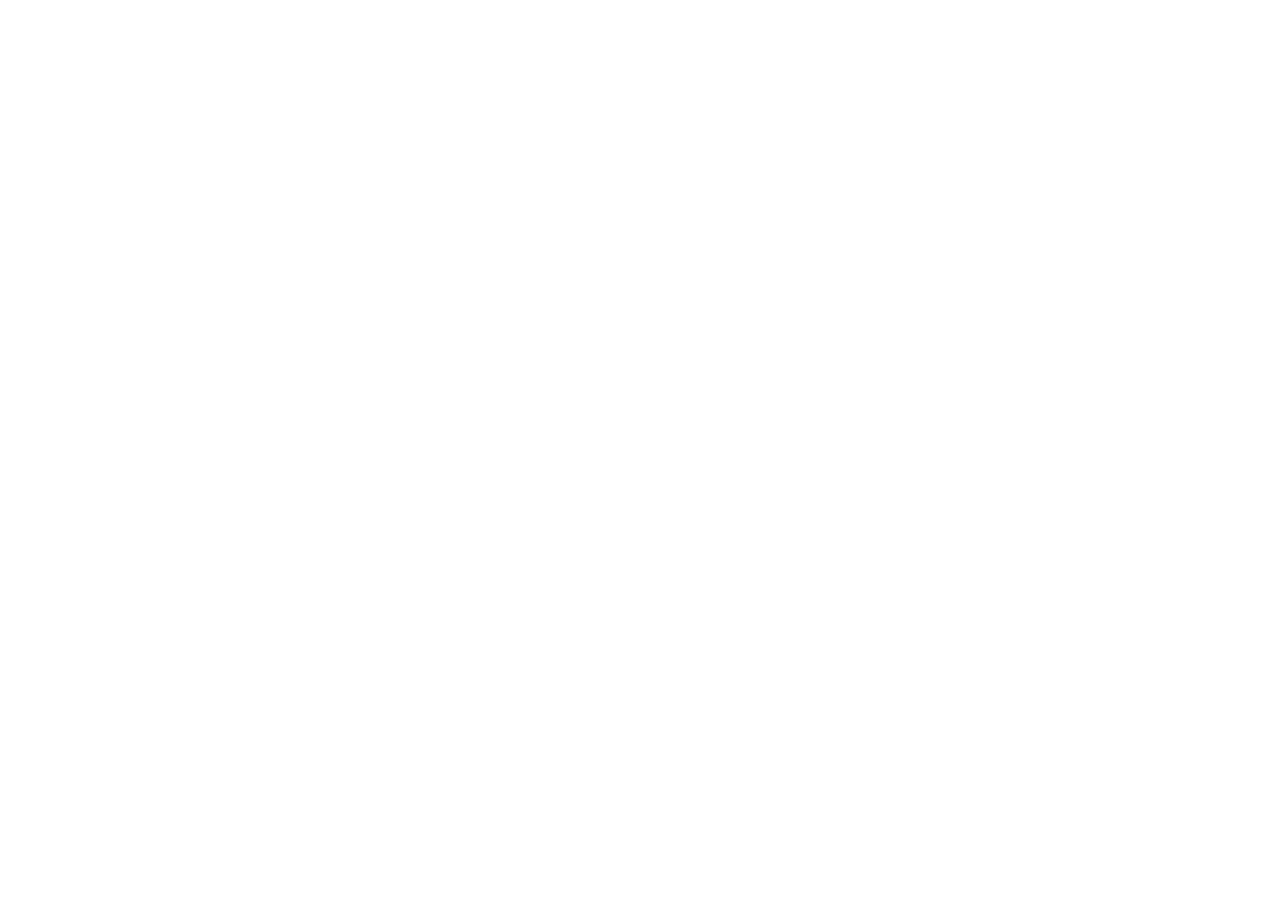
==== recipes/beefstroganoff.html @ e1e9cbab "Added beefstroganoff href to index.html Added recipe directories" ====
<!DOCTYPE html>
<html lang="en">
<head>
    <meta charset="UTF-8">
    <meta name="viewport" content="width=device-width, initial-scale=1.0">
    <title>Beef Stroganoff Recipe</title>
</head>
<body>
    
</body>
</html>
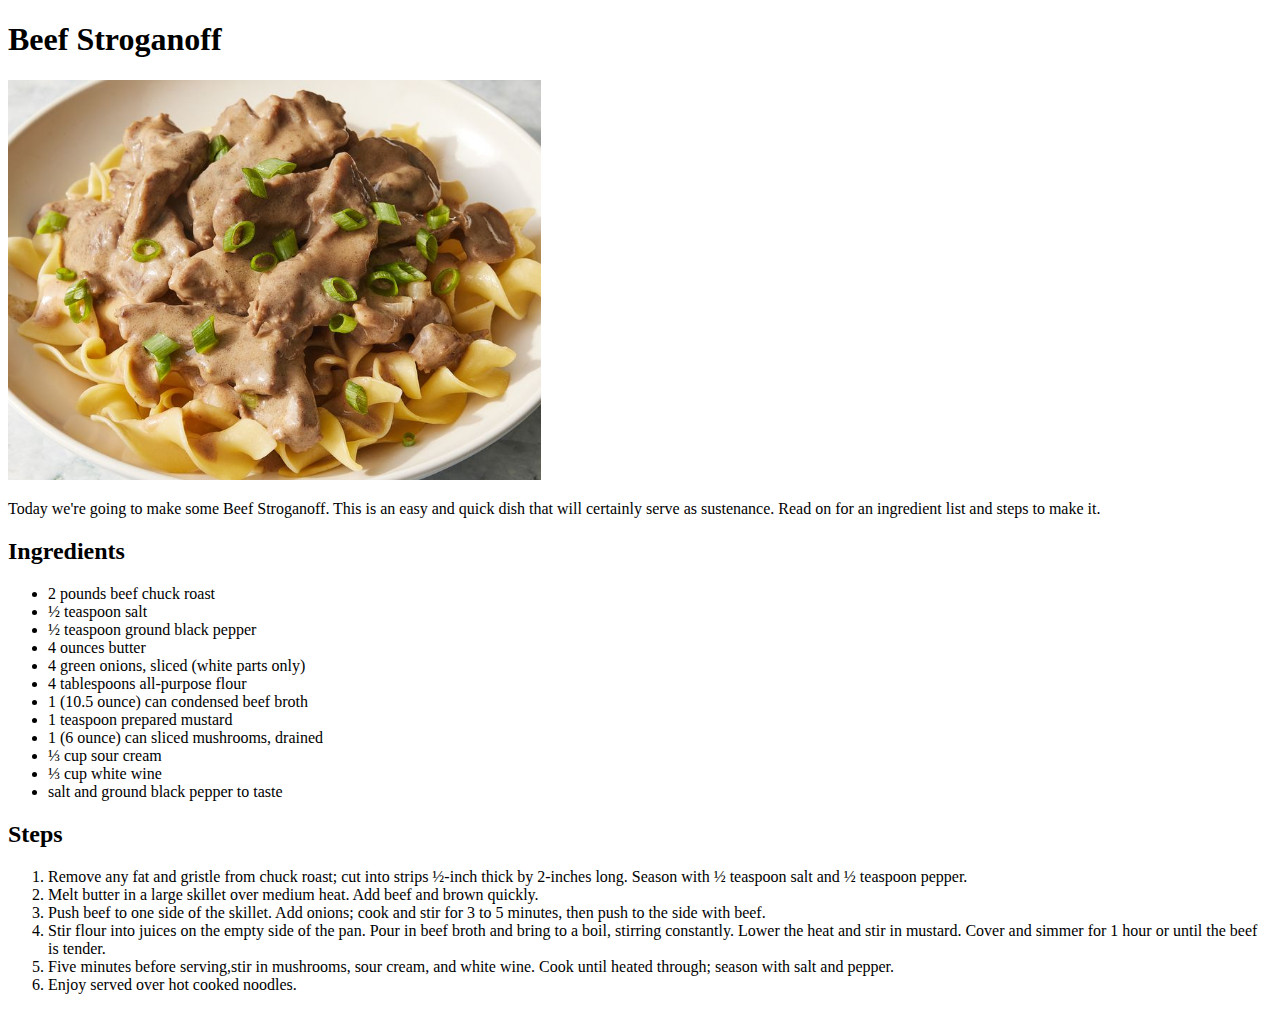
==== commit 634e69fc: "Finished first draft of beefstroganoff.html" ====
--- a/recipes/beefstroganoff.html
+++ b/recipes/beefstroganoff.html
@@ -6,6 +6,47 @@
     <title>Beef Stroganoff Recipe</title>
 </head>
 <body>
-    
+    <h1>Beef Stroganoff</h1>
+    <img src="..\photos\Beef_Stroganoff_Finished.jpg" alt="Delicious plate of Beef Stroganoff" height="400">
+     <p>Today we're going to make some Beef Stroganoff. This is an easy and quick dish that
+        will certainly serve as sustenance. Read on for an ingredient list and steps to make it.
+     </p>
+
+    <h2>Ingredients</h2>
+      <ul>
+            <li>2 pounds beef chuck roast</li>
+            <li>½ teaspoon salt</li>
+            <li>½ teaspoon ground black pepper</li>
+            <li>4 ounces butter</li>
+            <li>4 green onions, sliced (white parts only)</li>
+            <li>4 tablespoons all-purpose flour</li>
+            <li>1 (10.5 ounce) can condensed beef broth</li>
+            <li>1 teaspoon prepared mustard</li>
+            <li>1 (6 ounce) can sliced mushrooms, drained</li>
+            <li>⅓ cup sour cream</li>
+            <li>⅓ cup white wine</li>
+            <li>salt and ground black pepper to taste</li>
+      </ul>
+
+     <h2>Steps</h2>
+      <ol>
+        <li>
+            Remove any fat and gristle from chuck roast;
+            cut into strips ½-inch thick by 2-inches long. Season with ½ teaspoon
+            salt and ½ teaspoon pepper.</li>
+
+        <li>Melt butter in a large skillet over medium heat. Add beef and brown quickly. </li>
+
+        <li>Push beef to one side of the skillet. Add onions;
+            cook and stir for 3 to 5 minutes, then push to the side with beef. </li>
+
+        <li>Stir flour into juices on the empty side of the pan. Pour in beef broth and bring to a boil, stirring constantly.
+            Lower the heat and stir in mustard. Cover and simmer for 1 hour or until the beef is tender. </li>
+
+        <li>Five minutes before serving,stir in mushrooms,
+            sour cream, and white wine. Cook until heated through; season with salt and pepper.</li>
+
+        <li>Enjoy served over hot cooked noodles. </li>
+      </ol>
 </body>
 </html>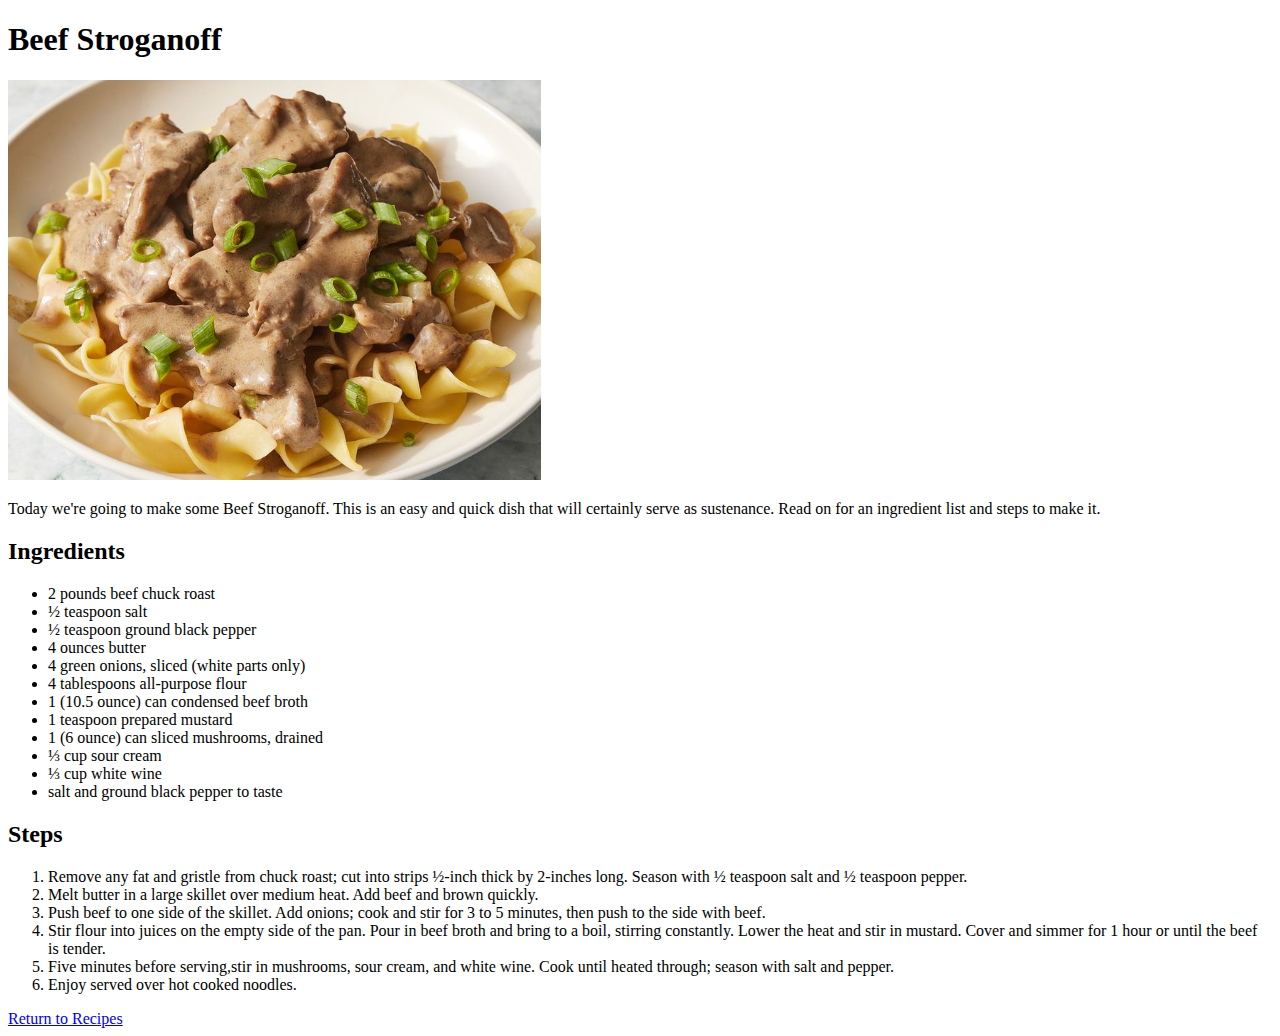
==== commit 92d66bbf: "Final Draft Touches" ====
--- a/recipes/beefstroganoff.html
+++ b/recipes/beefstroganoff.html
@@ -48,5 +48,7 @@
 
         <li>Enjoy served over hot cooked noodles. </li>
       </ol>
+
+      <a href="../index.html">Return to Recipes</a>
 </body>
 </html>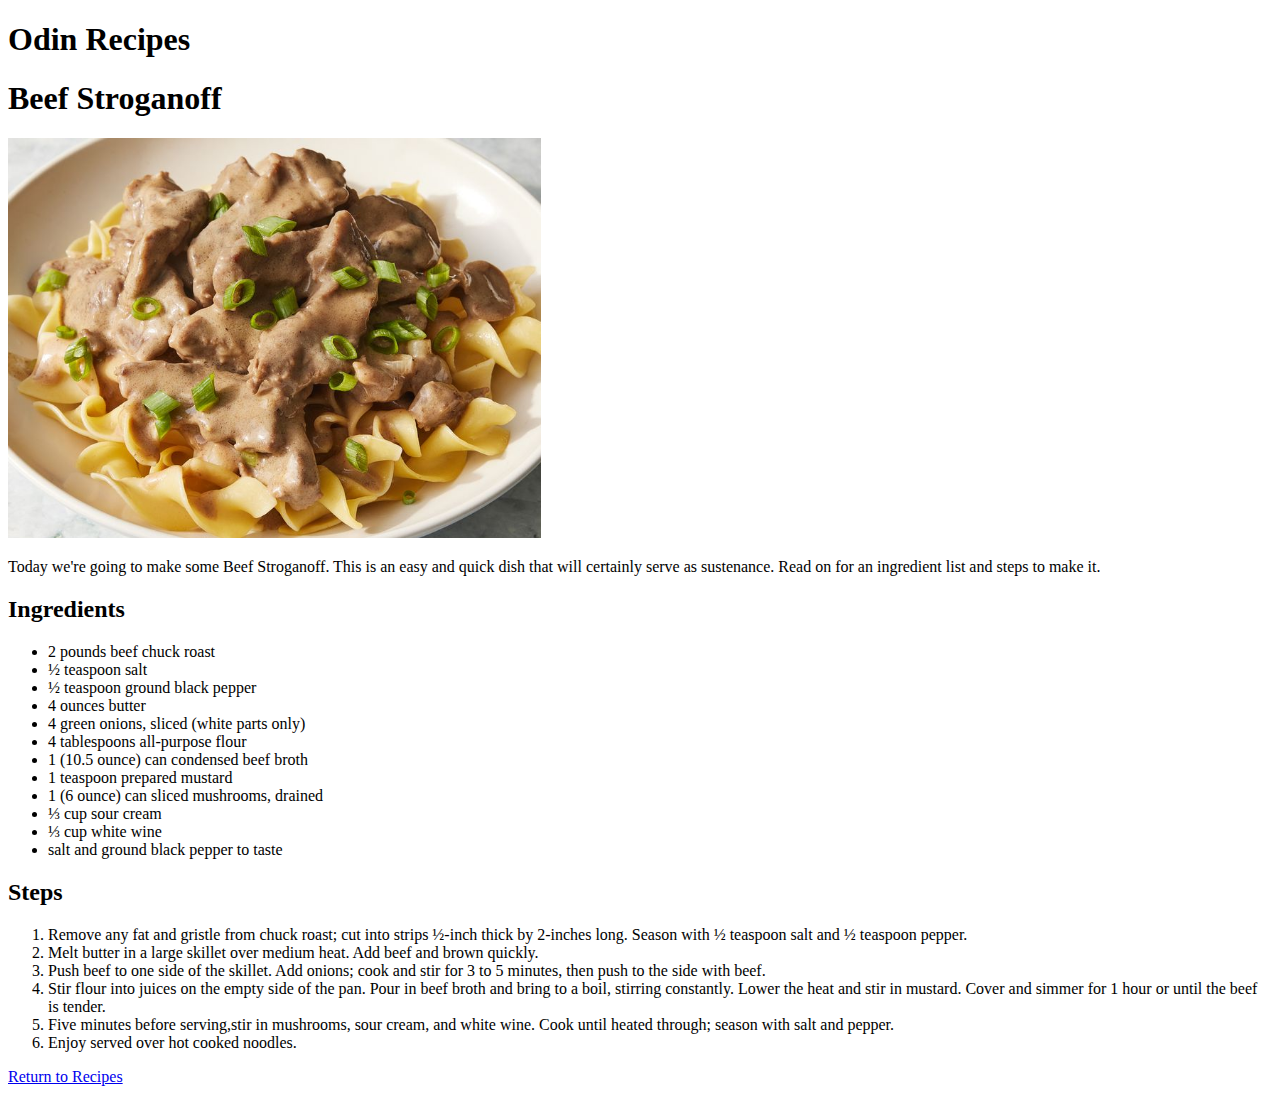
==== commit f83307fa: "-Created stylesheet "styles.css" -Added "styles.css" to index & recipes with relative local path -St" ====
--- a/recipes/beefstroganoff.html
+++ b/recipes/beefstroganoff.html
@@ -4,8 +4,13 @@
     <meta charset="UTF-8">
     <meta name="viewport" content="width=device-width, initial-scale=1.0">
     <title>Beef Stroganoff Recipe</title>
+    <link rel="stylesheet" href="styles.css">
 </head>
 <body>
+    <div class="site-header">
+        <h1>Odin Recipes</h1>
+    </div>
+    
     <h1>Beef Stroganoff</h1>
     <img src="..\photos\Beef_Stroganoff_Finished.jpg" alt="Delicious plate of Beef Stroganoff" height="400">
      <p>Today we're going to make some Beef Stroganoff. This is an easy and quick dish that
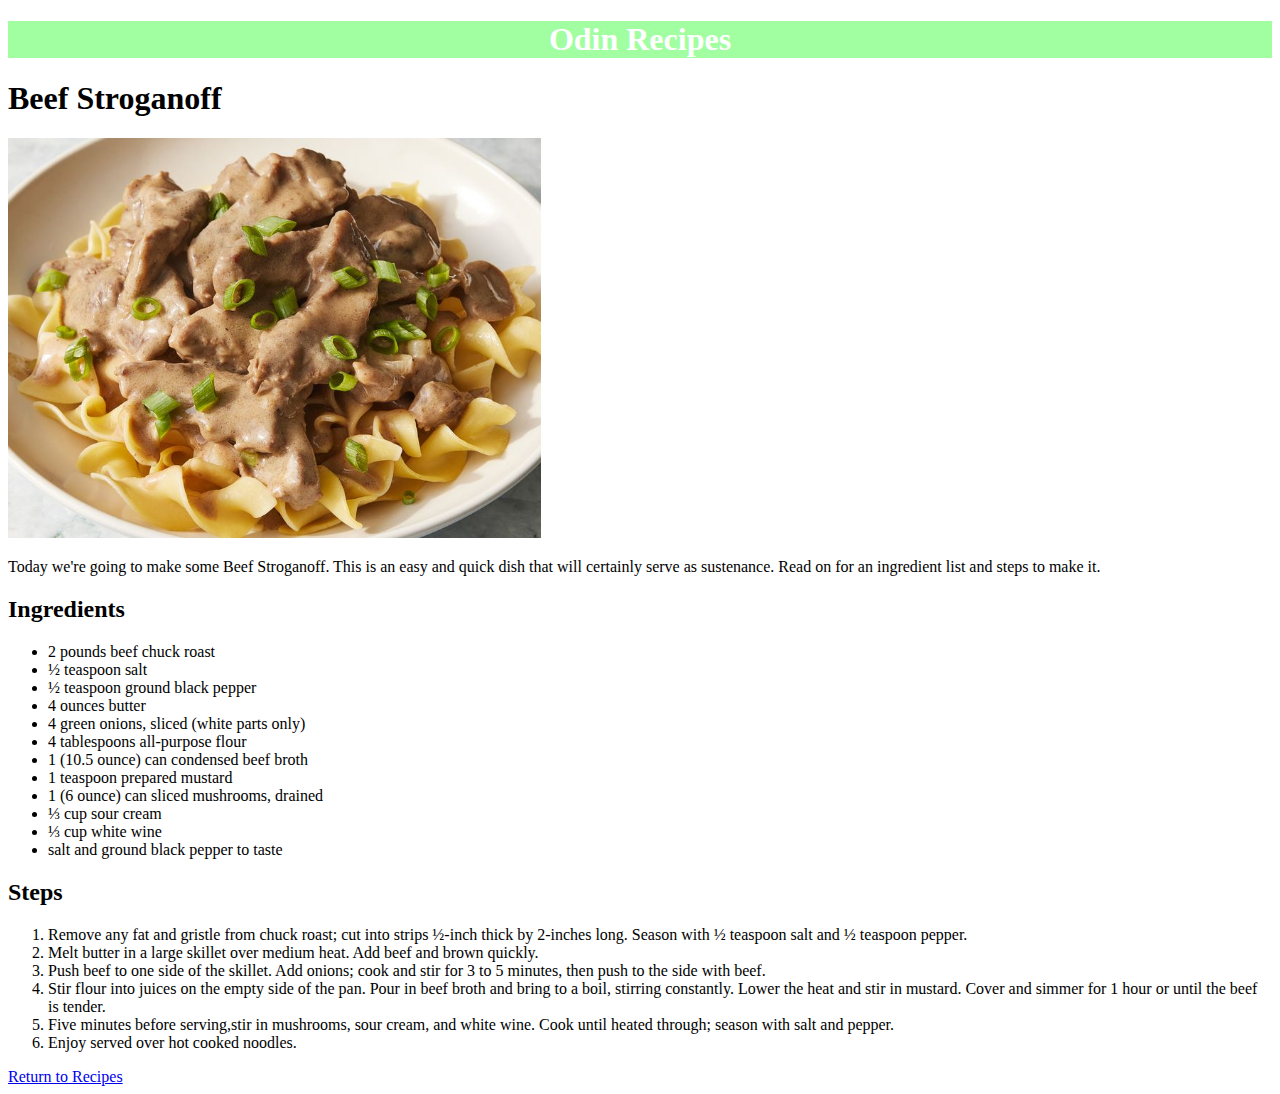
==== commit 0d39b059: "-Fixed relative pathing for styles.css on ramen.html & beefstroganoff.html" ====
--- a/recipes/beefstroganoff.html
+++ b/recipes/beefstroganoff.html
@@ -4,13 +4,13 @@
     <meta charset="UTF-8">
     <meta name="viewport" content="width=device-width, initial-scale=1.0">
     <title>Beef Stroganoff Recipe</title>
-    <link rel="stylesheet" href="styles.css">
+    <link rel="stylesheet" href="../styles.css">
 </head>
 <body>
     <div class="site-header">
         <h1>Odin Recipes</h1>
     </div>
-    
+
     <h1>Beef Stroganoff</h1>
     <img src="..\photos\Beef_Stroganoff_Finished.jpg" alt="Delicious plate of Beef Stroganoff" height="400">
      <p>Today we're going to make some Beef Stroganoff. This is an easy and quick dish that
--- a/styles.css
+++ b/styles.css
@@ -0,0 +1,8 @@
+/*Universal Header CSS*/
+.site-header{
+    background-color: rgb(161, 255, 161);
+    color: white;
+    text-align: center;
+}
+
+/*body text
